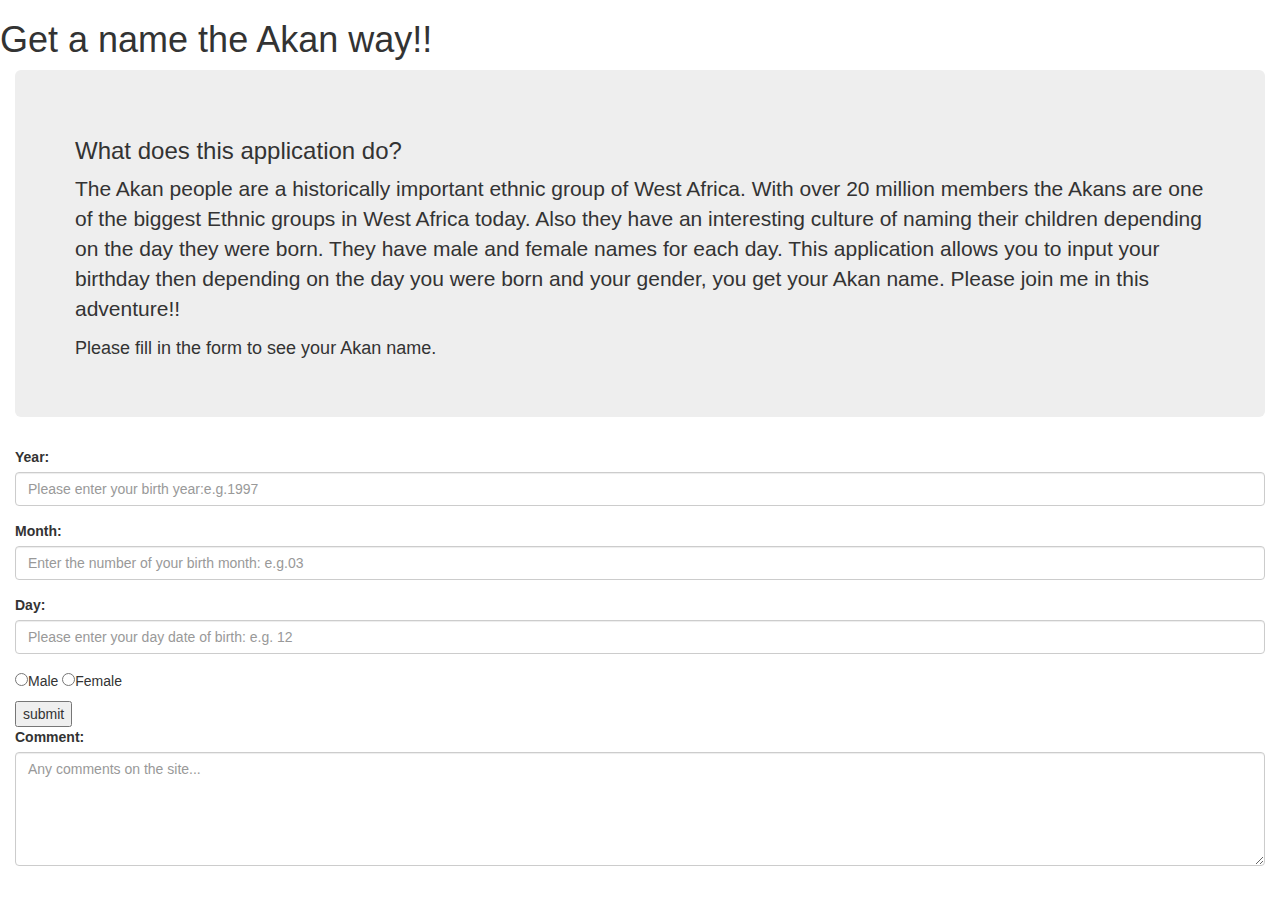
==== indextrial.html @ 605b5498 "Remove unwated files in the section" ====
<!DOCTYPE html>
<html>
 <head>
   <meta charset="utf-8">
   <link rel="stylesheet" href="https://maxcdn.bootstrapcdn.com/bootstrap/3.3.7/css/bootstrap.min.css" integrity="sha384-BVYiiSIFeK1dGmJRAkycuHAHRg32OmUcww7on3RYdg4Va+PmSTsz/K68vbdEjh4u" crossorigin="anonymous">
   <link rel="stylesheet" href="https://cdnjs.cloudflare.com/ajax/libs/font-awesome/4.7.0/css/font-awesome.min.css">
   <link rel="stylesheet" href="css/style.css" type="text/css">

   <title>Akan</title>
 </head>
 <body>
   <div class="landing">
       <h1>Get a name the Akan way!!</h1>
   </div>
   <div class="container-fluid">
     <div class="jumbotron">
       <h3>What does this application do?</h3>
       <p>
         The Akan people are a historically important ethnic group of West Africa.
         With over 20 million members the Akans are one of the biggest Ethnic groups in West Africa today.
         Also they have an interesting culture of naming their children depending on the day they were born.
         They have male and female names for each day. This application allows you to input your birthday then depending on the day you were born and your gender, you get your Akan name.
         Please join me in this adventure!!
       </p>
       <h4>Please fill in the form to see your Akan name.</h4>
     </div>
     <form id="mainForm">
       <div class="form-group">
         <label for="year">Year:</label>
         <input type="number" class="form-control" placeholder="Please enter your birth year:e.g.1997" id="dob" max="2019">
       </div>
       <div class="form-group">
         <label for="month">Month:</label>
         <input type="number" class="form-control" placeholder="Enter the number of your birth month: e.g.03" id="month" max="12" min="1">
       </div>
       <div class="form-group">
         <label for="day">Day:</label>
         <input type="number" class="form-control" placeholder="Please enter your day date of birth: e.g. 12" id="day" max="31" min="1">
       </div>
       <p>
         <div class="form-check">
           <input type="radio" id="gender0" name="gender" value="Male">Male
           <input type="radio" id="gender1" name="gender" value="Female">Female<br>
         </div>
       </p>
      <input width="30%" type="submit" value="submit" id="submitButton" >
        <div class="form-group">
          <label for="comment">Comment:</label>
            <textarea class="form-control"rows="5" placeholder="Any comments on the site..."></textarea>
        </div>

     </form>

     </div>
   <script src="js/scriptrial.js"></script>
 </body>
</html>
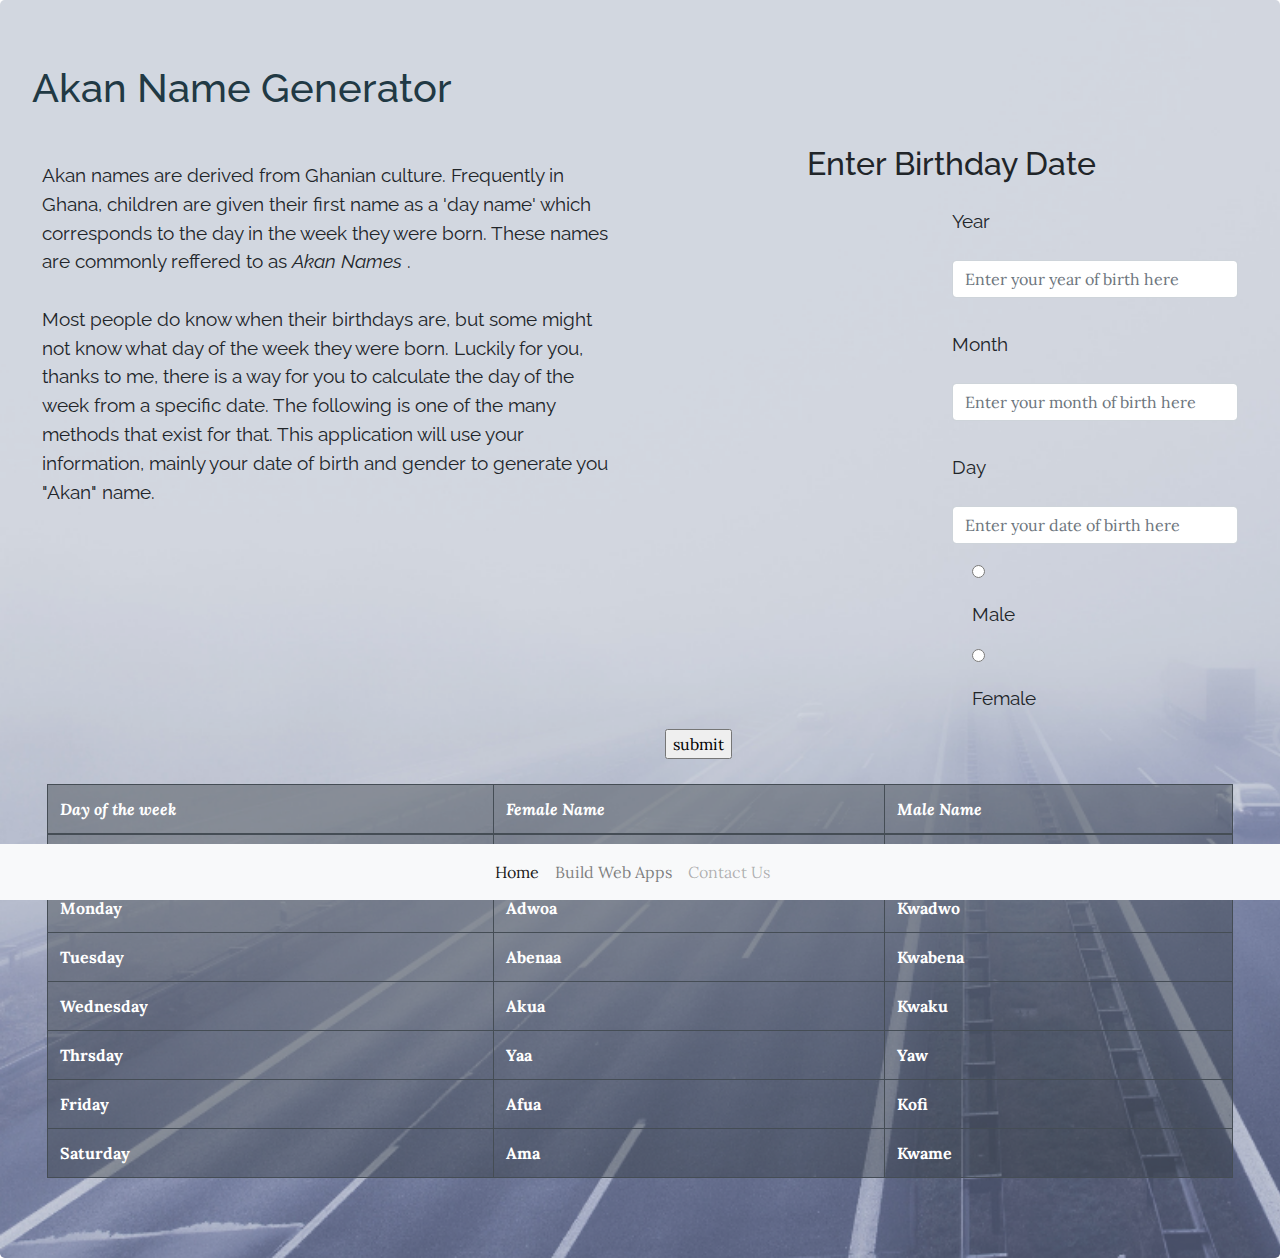
==== commit dc040de3: "Update indextrial.html" ====
--- a/indextrial.html
+++ b/indextrial.html
@@ -1,57 +1,128 @@
 <!DOCTYPE html>
 <html>
- <head>
-   <meta charset="utf-8">
-   <link rel="stylesheet" href="https://maxcdn.bootstrapcdn.com/bootstrap/3.3.7/css/bootstrap.min.css" integrity="sha384-BVYiiSIFeK1dGmJRAkycuHAHRg32OmUcww7on3RYdg4Va+PmSTsz/K68vbdEjh4u" crossorigin="anonymous">
-   <link rel="stylesheet" href="https://cdnjs.cloudflare.com/ajax/libs/font-awesome/4.7.0/css/font-awesome.min.css">
-   <link rel="stylesheet" href="css/style.css" type="text/css">
-
-   <title>Akan</title>
- </head>
- <body>
-   <div class="landing">
-       <h1>Get a name the Akan way!!</h1>
-   </div>
-   <div class="container-fluid">
-     <div class="jumbotron">
-       <h3>What does this application do?</h3>
-       <p>
-         The Akan people are a historically important ethnic group of West Africa.
-         With over 20 million members the Akans are one of the biggest Ethnic groups in West Africa today.
-         Also they have an interesting culture of naming their children depending on the day they were born.
-         They have male and female names for each day. This application allows you to input your birthday then depending on the day you were born and your gender, you get your Akan name.
-         Please join me in this adventure!!
-       </p>
-       <h4>Please fill in the form to see your Akan name.</h4>
-     </div>
-     <form id="mainForm">
-       <div class="form-group">
-         <label for="year">Year:</label>
-         <input type="number" class="form-control" placeholder="Please enter your birth year:e.g.1997" id="dob" max="2019">
-       </div>
-       <div class="form-group">
-         <label for="month">Month:</label>
-         <input type="number" class="form-control" placeholder="Enter the number of your birth month: e.g.03" id="month" max="12" min="1">
-       </div>
-       <div class="form-group">
-         <label for="day">Day:</label>
-         <input type="number" class="form-control" placeholder="Please enter your day date of birth: e.g. 12" id="day" max="31" min="1">
-       </div>
-       <p>
-         <div class="form-check">
-           <input type="radio" id="gender0" name="gender" value="Male">Male
-           <input type="radio" id="gender1" name="gender" value="Female">Female<br>
-         </div>
-       </p>
-      <input width="30%" type="submit" value="submit" id="submitButton" >
-        <div class="form-group">
-          <label for="comment">Comment:</label>
-            <textarea class="form-control"rows="5" placeholder="Any comments on the site..."></textarea>
+  <head>
+    <meta charset="utf-8">
+    <link rel="stylesheet" href="css/bootstrap.css">
+    <link href="css/styles.css" rel="stylesheet" type="text/css" media="all">
+    <link href="https://fonts.googleapis.com/css?family=Lora|Raleway&display=swap" rel="stylesheet">
+    <title>Akan</title>
+  </head>
+  <body>
+    <div class="jumbotron">
+      <h1>Akan Name Generator</h1>
+      <!-- This includes the information about the web app -->
+      <div class="row">
+        <div class="contrainer-full col-md-6">
+          <p>
+            Akan names are derived from Ghanian culture.
+            Frequently in Ghana, children are given their first name as a 'day name' which
+            corresponds to the day in the week they were born. These names are commonly 
+            reffered to as <em>Akan Names </em>.
+            <br>
+            <br>
+            Most people do know when their birthdays are, but some might not know what
+            day of the week they were born. Luckily for you, thanks to me, there is a way for you to calculate the day
+            of the week from a specific date. The following is one of the many methods 
+            that exist for that. This application will use your information, mainly your date of birth and gender
+            to generate you "Akan" name.
+          </p>
         </div>
-
-     </form>
-
-     </div>
-   <script src="js/scriptrial.js"></script>
- </body>
-</html>+        <div class="contrainer-full col-md-6">
+          <h6>Enter Birthday Date</h6>
+          <form id="mainForm">
+            <div class="form-group">
+              <label for="year"><p>Year</p></label>
+              <input type="number" class="form-control" placeholder="Enter your year of birth here" id="dob" max="2019">
+            </div>
+            <div class="form-group">
+              <label for="month"><p>Month</p></label>
+              <input type="number" class="form-control" placeholder="Enter your month of birth here" id="month" max="12" min="1">
+            </div>
+            <div class="form-group">
+              <label for="day"><p>Day</p></label>
+              <input type="number" class="form-control" placeholder="Enter your date of birth here" id="day" max="31" min="1">
+            </div>
+            <div class="form-check">
+              <input type="radio" id="gender0" name="gender" value="Male"><p>Male</p>
+              <input type="radio" id="gender1" name="gender" value="Female"><p>Female</p>
+            </div>
+            <input width="10%" type="submit" value="submit" id="submitButton">
+          </form>
+        </div>
+        <!-- This includes the text area for the web app -->
+        <div class="contrainer-full col-md-5 vertical-center">
+          
+          <div class="container-full col-md-5">
+          </div>
+        </div>
+      </div>
+    <div class="container-fluid">
+      <!-- This will give a summary of all days and names in the manner they do it -->
+      <div class="container-full">
+        <table class="table table-bordered table-dark">
+          <thead>
+            <tr>
+              <th scope="col"><em>Day of the week</em></th>
+              <th scope="col"><em>Female Name</em></th>
+              <th scope="col"><em>Male Name</em></th>
+            </tr>
+          </thead>
+          <tbody>
+            <tr>
+              <th scope="col">Sunday</th>
+              <th scope="col">Akosua</th>
+              <th scope="col">Kwasi</th>
+            </tr>
+            <tr>
+              <th scope="col">Monday</th>
+              <th scope="col">Adwoa</th>
+              <th scope="col">Kwadwo</th>
+            </tr>
+            <tr>
+              <th scope="col">Tuesday</th>
+              <th scope="col">Abenaa</th>
+              <th scope="col">Kwabena</th>
+            </tr>
+            <tr>
+              <th scope="col">Wednesday</th>
+              <th scope="col">Akua</th>
+              <th scope="col">Kwaku</th>
+            </tr>
+            <tr>
+              <th scope="col">Thrsday</th>
+              <th scope="col">Yaa</th>
+              <th scope="col">Yaw</th>
+            </tr>
+            <tr>
+              <th scope="col">Friday</th>
+              <th scope="col">Afua</th>
+              <th scope="col">Kofi</th>
+            </tr>
+            <tr>
+              <th scope="col">Saturday</th>
+              <th scope="col">Ama</th>
+              <th scope="col">Kwame</th>
+            </tr>
+          </tbody>
+        </table>
+      </div>
+      <div class="container-full">
+        <!-- This is our navigation bar located at the bottom-->
+      <nav class="navbar fixed-bottom navbar-expand-lg navbar-light bg-light">
+          <div class="collapse navbar-collapse " id="navbarSupportedContent">
+            <ul class="navbar-nav col-md-12 justify-content-center">
+              <li class="nav-item active ">
+                <a class="nav-link" href="#">Home<span class="sr-only">(current)</span></a>
+              </li>
+              <li class="nav-item">
+                <a class="nav-link" href="#">Build Web Apps</a>
+              </li>
+              <li class="nav-item">
+                <a class="nav-link disabled" href="https://moringaschool.slack.com/team/UKQ1NCX27">Contact Us</a>
+              </li>
+            </ul>
+          </div>
+      </nav>
+    <script src="js/scriptrial.js"></script>
+  </body>
+</html>
--- a/css/styles.css
+++ b/css/styles.css
@@ -0,0 +1,71 @@
+body {
+  font-family: 'Raleway', sans-serif;
+  font-family: 'Lora', serif;
+}
+
+
+.jumbotron{
+  background-image: url("../images/1.png");
+  background-size: cover;
+  width: 100%;
+  height: auto;
+  font-family: 'Raleway', 'Lora'
+  margin-bottom: 0px !important;
+  margin-bottom: 0px;
+}
+
+.table-dark {
+    color: #fff;
+    background-color: #343a4069;
+}
+
+.form-check {
+    margin-left: 50%;
+}
+
+.form-group {
+    margin-left: 50%;
+}
+
+button.btn.btn-primary {
+    margin-left: 50%;
+}
+
+p {
+    margin-top: 1rem;
+    margin-bottom: 1rem;
+    font-family: raleway;
+    text-align: left;
+    font-size: larger;
+}
+
+p#form-label {
+    margin-top: 0px;
+}
+
+h1, .h1 {
+    font-size: 2.5rem;
+    font-family: raleway;
+    text-align: -webkit-left;
+    color: #213944;
+}
+
+h6, .h6 {
+    font-size: 2rem;
+    font-family: raleway;
+    text-align: center;
+}
+.contrainer-full.col-md-6 {
+    padding: 2%;
+}
+
+button.btn.btn-primary {
+    background-color: #607d8b;
+    color: #fff;
+    border-color: #9E9E9E;
+}
+
+button.btn.btn-primary:hover {
+    color: #000;
+    transform: translateY(10px);
+}